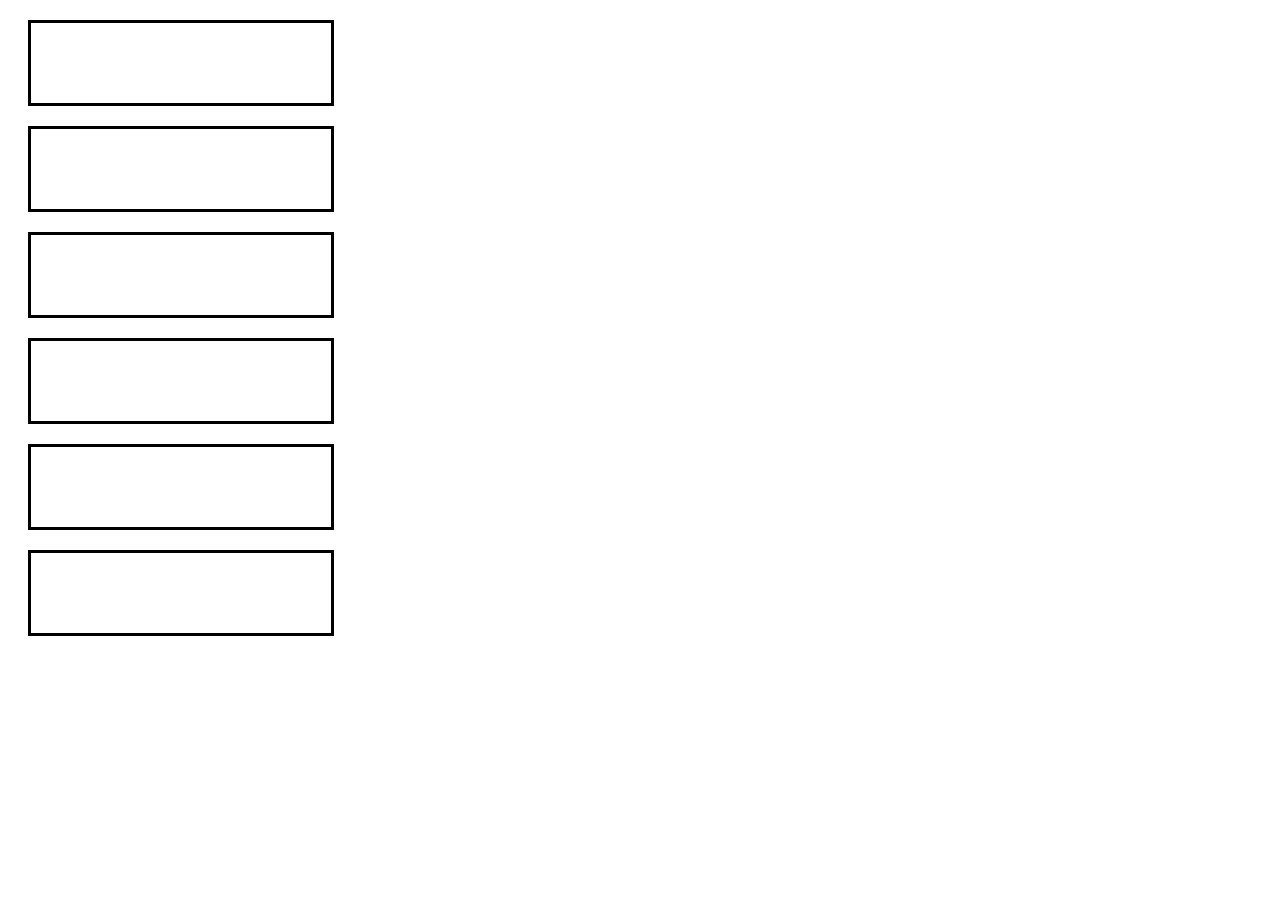
==== tunniplaan.html @ 23efc560 "kastid" ====
<!DOCTYPE html>
<html lang="en">
<head>
    <meta charset="UTF-8">
    <meta name="viewport" content="width=device-width, initial-scale=1.0">
    <title>Document</title>
    <link rel="stylesheet" href="style.css">
</head>
<body>
    <div class="kast"></div>
    <div class="kast"></div>
    <div class="kast"></div>
    <div class="kast"></div>
    <div class="kast"></div>
    <div class="kast"></div>
</body>
</html>
---- style.css ----
.otsi {
    font-size: 50px;
    text-align: center;
}

.search {
    margin: auto;
    display: block;
    width: 250px;
    height: 35px;
}
.kast {
    height: 80px;
    width: 300px;
    border-style: solid;
    margin: 20px;
}
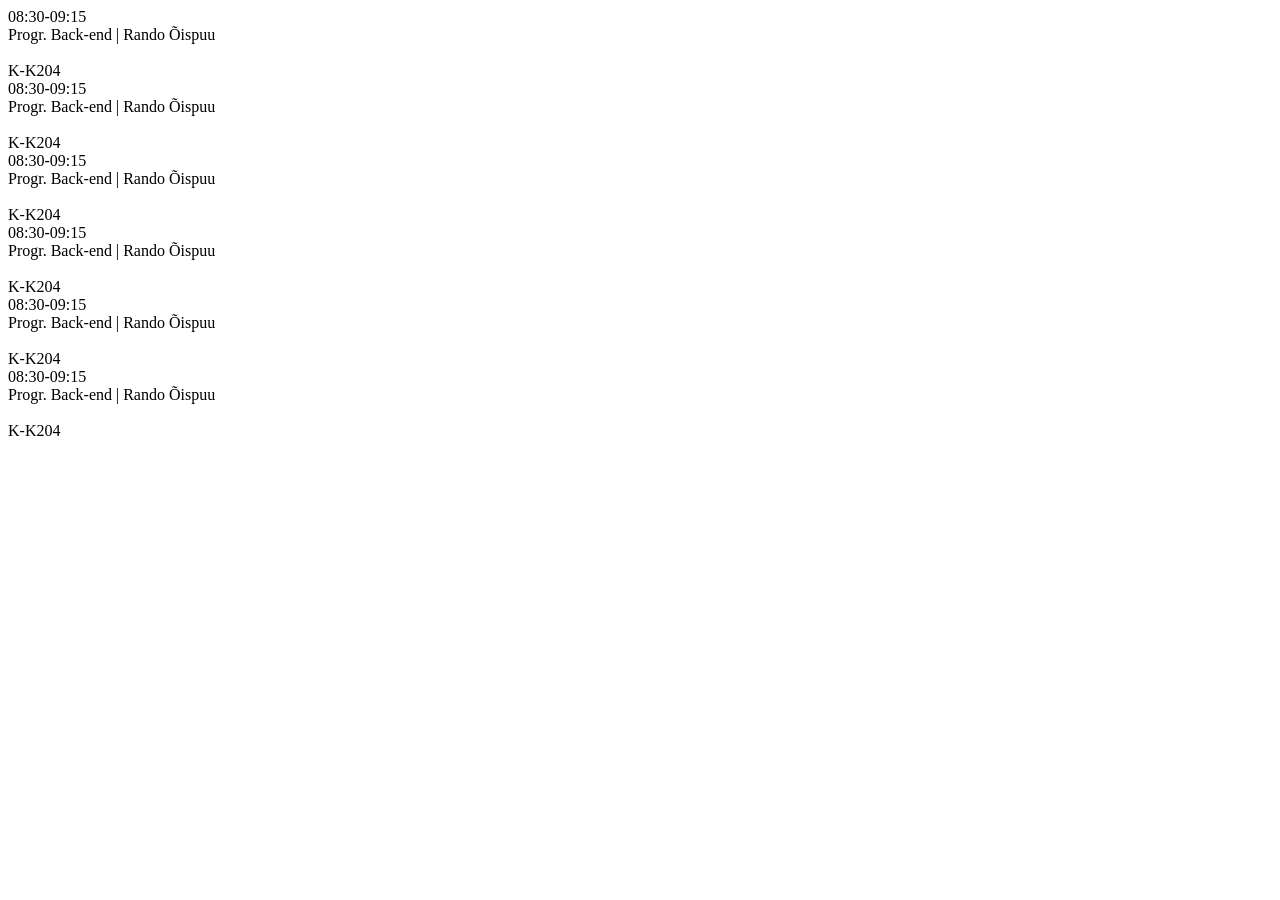
==== commit fa3510cf: "s" ====
--- a/tunniplaan.html
+++ b/tunniplaan.html
@@ -7,11 +7,11 @@
     <link rel="stylesheet" href="style.css">
 </head>
 <body>
-    <div class="kast"></div>
-    <div class="kast"></div>
-    <div class="kast"></div>
-    <div class="kast"></div>
-    <div class="kast"></div>
-    <div class="kast"></div>
+    <div class="kast">08:30-09:15<br>Progr. Back-end | Rando Õispuu<br><br>K-K204</div>
+    <div class="kast">08:30-09:15<br>Progr. Back-end | Rando Õispuu<br><br>K-K204</div>
+    <div class="kast">08:30-09:15<br>Progr. Back-end | Rando Õispuu<br><br>K-K204</div>
+    <div class="kast">08:30-09:15<br>Progr. Back-end | Rando Õispuu<br><br>K-K204</div>
+    <div class="kast">08:30-09:15<br>Progr. Back-end | Rando Õispuu<br><br>K-K204</div>
+    <div class="kast">08:30-09:15<br>Progr. Back-end | Rando Õispuu<br><br>K-K204</div>
 </body>
 </html>
